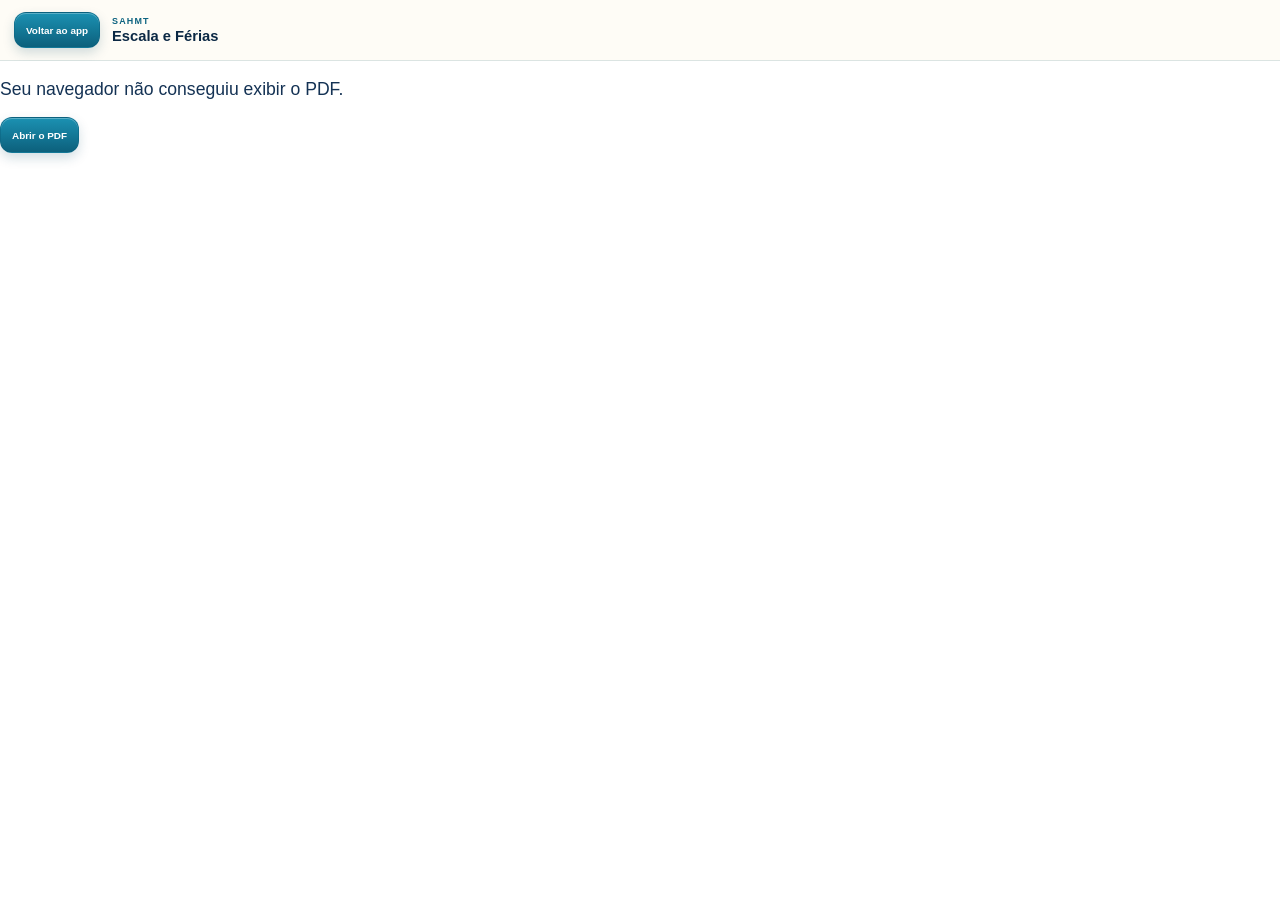
==== escala-ferias.html @ 03d5b82a "Corrigir fechamento do aviso e retorno da escala" ====
<!doctype html>
<html lang="pt-BR">
<head>
  <meta charset="utf-8">
  <meta name="viewport" content="width=device-width, initial-scale=1">
  <meta name="theme-color" content="#0d5068">
  <title>Escala e Férias | SAHMT</title>
  <link rel="stylesheet" href="./styles.css">
</head>
<body class="pdf-page">
  <main class="pdf-viewer-shell">
    <header class="pdf-viewer-header">
      <a class="pdf-back-button" href="./index.html" aria-label="Voltar para a agenda SAHMT">Voltar ao app</a>
      <div>
        <p>SAHMT</p>
        <h1>Escala e Férias</h1>
      </div>
    </header>

    <object class="pdf-viewer" data="./escala-ferias-2026.pdf#view=FitH" type="application/pdf">
      <p>Seu navegador não conseguiu exibir o PDF.</p>
      <a class="pdf-back-button" href="./escala-ferias-2026.pdf" target="_blank" rel="noopener noreferrer">Abrir o PDF</a>
    </object>
  </main>
</body>
</html>
---- styles.css ----
:root {
  --bg-top: #0d3257;
  --bg-mid: #214463;
  --bg-bottom: #eee4d1;
  --sand: rgba(245, 236, 219, 0.96);
  --sand-strong: #f6ead4;
  --ink: #143254;
  --teal: #18b7b7;
  --gold: #c79a3e;
  --copper: #b56404;
  --mist: #dce8ee;
  --forest: #237a57;
  --orange: #ff9f43;
  --shadow: 0 18px 40px rgba(8, 18, 31, 0.18);
}

* {
  box-sizing: border-box;
}

body {
  margin: 0;
  font-family: "Manrope", sans-serif;
  font-size: 110%;
  background:
    radial-gradient(circle at top right, rgba(255, 255, 255, 0.12), transparent 22%),
    radial-gradient(circle at left 80%, rgba(255, 183, 77, 0.12), transparent 18%),
    linear-gradient(180deg, var(--bg-top) 0%, var(--bg-mid) 44%, var(--bg-bottom) 100%);
  color: var(--ink);
}

body.modal-open {
  overflow: hidden;
}

.page-shell {
  min-height: 100vh;
  padding: 12px 10px;
}

.app-frame {
  width: min(100%, 430px);
  margin: 0 auto;
  display: grid;
  gap: 8px;
}

.hero-card,
.panel-card,
.footer-banner {
  border-radius: 24px;
  box-shadow: var(--shadow);
}

.hero-card {
  display: flex;
  align-items: center;
  gap: 14px;
  padding: 24px 18px;
  background: linear-gradient(90deg, rgba(255, 210, 120, 0.4) 0%, rgba(232, 217, 187, 0.96) 100%);
  border: 2px solid rgba(255, 159, 67, 0.72);
  box-shadow: 0 22px 40px rgba(181, 100, 4, 0.22);
}

.hero-side-icon {
  margin-left: auto;
  width: 112px;
  height: 112px;
  border-radius: 24px;
  background: rgba(255, 255, 255, 0.92);
  display: grid;
  place-items: center;
  flex: 0 0 auto;
  box-shadow: 0 12px 24px rgba(8, 18, 31, 0.12);
  text-decoration: none;
}

.hero-side-icon:hover {
  transform: translateY(-1px) scale(1.02);
}

.hero-side-icon__image {
  width: 98px;
  height: 98px;
  object-fit: contain;
}

.hero-logo-wrap {
  width: 118px;
  height: 118px;
  border-radius: 24px;
  background: rgba(255, 255, 255, 0.94);
  display: grid;
  place-items: center;
  flex: 0 0 auto;
}

.hero-logo-link {
  text-decoration: none;
}

.hero-logo-link:hover {
  transform: translateY(-1px) scale(1.01);
  box-shadow: 0 14px 28px rgba(8, 18, 31, 0.16);
}

.hero-logo {
  width: 104px;
  height: 104px;
  object-fit: contain;
}

.hero-kicker {
  display: block;
  font-size: 1rem;
  font-weight: 800;
  letter-spacing: 0.08em;
  color: rgba(125, 77, 10, 0.96);
  text-transform: uppercase;
}

.hero-copy h1 {
  margin: 2px 0 0;
  font-size: clamp(2.1rem, 7vw, 2.9rem);
  line-height: 0.9;
  font-weight: 900;
  letter-spacing: 0.08em;
  color: var(--copper);
  text-shadow: 5px 5px 10px rgba(122, 57, 0, 0.34);
}

.panel-card {
  background: var(--sand);
  border: 1px solid rgba(255, 255, 255, 0.18);
  padding: 10px;
}

.schedule-card {
  border-color: rgba(199, 154, 62, 0.46);
}

.search-banner {
  margin-bottom: 8px;
  padding: 8px;
  border-radius: 18px;
  background: rgba(220, 232, 238, 0.34);
  border: 1px solid rgba(13, 50, 87, 0.08);
}

.card-header,
.schedule-top,
.badge-row,
.quick-actions {
  display: flex;
  gap: 6px;
}

.card-header,
.schedule-top {
  justify-content: space-between;
  align-items: flex-start;
}

.card-title,
.eyebrow,
.sub-banner-title {
  margin: 0;
  font-weight: 700;
}

.card-title {
  font-size: 0.7rem;
}

.range-label,
.eyebrow {
  margin: 0;
  font-size: 0.53rem;
  color: rgba(20, 50, 84, 0.72);
}

.controls-grid {
  display: grid;
  gap: 5px;
  margin-top: 6px;
}

.install-banner {
  width: 100%;
  padding: 8px 10px;
  background: linear-gradient(90deg, #0d3257 0%, #1762a1 100%);
  color: #fff;
  text-align: center;
  box-shadow: 0 12px 24px rgba(13, 50, 87, 0.18);
  font-size: 0.6rem;
}

.install-banner:hover {
  opacity: 0.96;
}

.date-field {
  display: grid;
  gap: 4px;
  font-size: 0.55rem;
  font-weight: 700;
}

.date-field input {
  width: 100%;
  border: 0;
  border-radius: 12px;
  padding: 8px 10px;
  background: var(--mist);
  font: inherit;
  color: var(--ink);
}

.quick-actions {
  flex-wrap: nowrap;
  align-items: stretch;
  justify-content: space-between;
}

button,
.site-banner {
  border: 0;
  border-radius: 14px;
  font: inherit;
  font-weight: 800;
  cursor: pointer;
  transition: transform 140ms ease, opacity 140ms ease, box-shadow 140ms ease;
}

button:hover,
.site-banner:hover {
  transform: translateY(-1px);
}

.soft-button,
.primary-button {
  flex: 1 1 0;
  min-width: 0;
  padding: 8px 6px;
  font-size: 0.59rem;
  line-height: 1.05;
  text-align: center;
}

.soft-button {
  background: var(--mist);
  color: var(--ink);
}

.primary-button {
  background: var(--bg-top);
  color: #fff;
}

.notice,
.empty-state,
.sub-banner {
  border-radius: 14px;
  padding: 8px 10px;
}

.notice {
  margin-top: 8px;
  background: rgba(255, 159, 67, 0.16);
  font-size: 0.56rem;
  font-weight: 600;
}

.date-title {
  margin: 4px 0 0;
  font-size: clamp(0.9rem, 3.3vw, 1.08rem);
  line-height: 1.15;
}

.today-badge,
.capsule {
  display: inline-flex;
  align-items: center;
  justify-content: center;
  padding: 5px 9px;
  border-radius: 999px;
  font-size: 0.5rem;
  font-weight: 800;
}

.today-badge {
  background: rgba(199, 154, 62, 0.24);
  color: var(--copper);
}

.badge-row {
  flex-wrap: wrap;
  margin-top: 8px;
}

.capsule-green {
  background: rgba(35, 122, 87, 0.14);
  color: var(--forest);
}

.capsule-blue {
  background: var(--mist);
  color: var(--bg-top);
}

.siglas-grid {
  display: grid;
  grid-template-columns: repeat(auto-fit, minmax(62px, 1fr));
  gap: 6px;
  margin-top: 8px;
}

.sigla-item {
  display: grid;
  justify-items: center;
  gap: 3px;
}

.sigla-token {
  position: relative;
  width: 100%;
  min-height: 30px;
  display: flex;
  align-items: center;
  justify-content: center;
  border-radius: 14px;
  padding: 4px 4px;
  font-size: 0.79rem;
  font-weight: 800;
  text-align: center;
  color: #111111;
  white-space: nowrap;
  background: linear-gradient(180deg, rgba(255, 255, 255, 0.98) 0%, rgba(240, 240, 240, 0.96) 100%);
  border: 1px solid rgba(24, 24, 24, 0.24);
  box-shadow:
    0 0 0 1px rgba(255, 255, 255, 0.82),
    0 10px 20px rgba(0, 0, 0, 0.08),
    0 0 16px rgba(0, 0, 0, 0.12),
    inset 0 1px 0 rgba(255, 255, 255, 0.92);
}

.sigla-button {
  cursor: pointer;
  transition: transform 140ms ease, box-shadow 180ms ease, border-color 180ms ease;
}

.sigla-button:hover {
  transform: translateY(-1px);
  box-shadow:
    0 0 0 1px rgba(255, 255, 255, 0.86),
    0 12px 24px rgba(0, 0, 0, 0.1),
    0 0 18px rgba(0, 0, 0, 0.16),
    inset 0 1px 0 rgba(255, 255, 255, 0.94);
}

.sigla-token--checked::before,
.sigla-token--checked::after {
  content: none;
}

.sigla-token--vacation {
  color: #17833c !important;
  background:
    radial-gradient(circle at center, rgba(255, 252, 219, 1) 0%, rgba(254, 249, 169, 0.98) 34%, rgba(253, 230, 138, 0.98) 62%, rgba(251, 191, 36, 0.92) 100%) !important;
  border-color: rgba(234, 179, 8, 0.92) !important;
  border-radius: 999px !important;
  text-shadow: 0 1px 2px rgba(5, 61, 27, 0.42), 0 0 4px rgba(74, 222, 128, 0.48);
  font-size: 0.79rem !important;
  box-shadow:
    0 0 0 2px rgba(254, 243, 199, 0.98),
    0 0 0 4px rgba(253, 230, 138, 0.34),
    0 0 13px rgba(252, 211, 77, 0.58),
    inset 0 0 10px rgba(255, 255, 255, 0.34),
    0 6px 14px rgba(217, 119, 6, 0.14) !important;
}

.sigla-token--checked {
  color: #ffffff !important;
  background: linear-gradient(180deg, rgba(134, 239, 172, 0.98) 0%, rgba(74, 222, 128, 0.96) 42%, rgba(34, 197, 94, 0.94) 100%) !important;
  border-color: rgba(34, 197, 94, 0.88) !important;
  text-shadow: 0 1px 1px rgba(0, 0, 0, 0.22);
  box-shadow:
    0 0 0 2px rgba(220, 252, 231, 0.96),
    0 0 10px rgba(74, 222, 128, 0.34),
    inset 0 0 12px rgba(255, 255, 255, 0.18),
    0 8px 18px rgba(21, 128, 61, 0.16) !important;
}

.sigla-index {
  font-size: 0.58rem;
  font-weight: 700;
  color: #000;
}

.vacation-banner {
  margin-top: 8px;
  background: rgba(199, 154, 62, 0.18);
  border: 1px solid rgba(199, 154, 62, 0.35);
}

.sub-banner-title {
  font-size: 0.64rem;
}

.sub-banner-text {
  margin: 4px 0 0;
  font-size: 0.6rem;
  font-weight: 700;
}

.vacation-banner__actions {
  display: flex;
  align-items: center;
  gap: 7px;
}

.vacation-file-link {
  display: inline-flex;
  flex: 1 1 0;
  min-width: 0;
  align-items: center;
  justify-content: center;
  min-height: 38px;
  padding: 7px 8px;
  border: 1px solid rgba(147, 197, 253, 0.95);
  border-radius: 13px;
  background: linear-gradient(180deg, #76a9ee 0%, #4e84cf 100%);
  box-shadow: 0 0 0 2px rgba(191, 219, 254, 0.62), 0 0 12px rgba(96, 165, 250, 0.42), inset 0 1px 0 rgba(255, 255, 255, 0.34), 0 6px 12px rgba(30, 64, 175, 0.16);
  color: #f8fbff;
  font-size: 0.66rem;
  font-weight: 900;
  letter-spacing: 0.02em;
  line-height: 1;
  text-decoration: none;
  white-space: nowrap;
}

.vacation-file-link:active {
  transform: scale(0.97);
}

.vacation-file-link--scale {
  gap: 0;
  overflow: hidden;
  border-color: rgba(224, 183, 54, 0.72);
  background: linear-gradient(105deg, #ffffff 0%, #f7f5ee 47%, #fff6bd 53%, #f9d75c 100%);
  box-shadow: 0 0 0 2px rgba(255, 248, 207, 0.84), 0 0 12px rgba(250, 204, 21, 0.28), inset 0 1px 0 rgba(255, 255, 255, 0.9), 0 6px 12px rgba(161, 98, 7, 0.13);
}

.vacation-file-link__scale {
  color: #171717;
  text-shadow: 0 1px 0 rgba(255, 255, 255, 0.95);
}

.vacation-file-link__vacation {
  color: #7a4a00;
  text-shadow: 0 1px 0 rgba(255, 255, 255, 0.58);
}

.vacation-file-link--labels {
  border-color: rgba(147, 197, 253, 0.9);
  background: linear-gradient(180deg, #72a7ea 0%, #4d82cc 100%);
  color: #ffffff;
  text-shadow: 0 1px 1px rgba(14, 48, 92, 0.38);
}

.dc-vacation-sigla {
  display: inline-block;
  margin: 0;
  padding: 1px 3px;
  border: 1px solid rgba(234, 179, 8, 0.92);
  border-radius: 999px;
  background: radial-gradient(circle at center, #fffddb 0%, #fef9a9 36%, #fde68a 66%, #fbbf24 100%);
  box-shadow: 0 0 0 1px rgba(254, 243, 199, 0.96), 0 0 0 2px rgba(253, 230, 138, 0.34), 0 0 7px rgba(252, 211, 77, 0.46), inset 0 0 5px rgba(255, 255, 255, 0.42);
  color: #17833c;
  font-size: 0.82em;
  font-weight: 900;
  text-shadow: 0 1px 2px rgba(5, 61, 27, 0.42), 0 0 4px rgba(74, 222, 128, 0.48);
}

.sigla-token__vacation-part {
  display: inline-block;
  margin: 0;
  padding: 1px 3px;
  border: 1px solid rgba(234, 179, 8, 0.92);
  border-radius: 999px;
  background: radial-gradient(circle at center, #fffddb 0%, #fef9a9 36%, #fde68a 66%, #fbbf24 100%);
  box-shadow: 0 0 0 1px rgba(254, 243, 199, 0.96), 0 0 0 2px rgba(253, 230, 138, 0.34), 0 0 7px rgba(252, 211, 77, 0.46), inset 0 0 5px rgba(255, 255, 255, 0.42);
  color: #17833c;
  font-size: 0.82em;
  font-weight: 900;
  text-shadow: 0 1px 2px rgba(5, 61, 27, 0.42), 0 0 4px rgba(74, 222, 128, 0.48);
}

.sigla-token__part {
  display: inline-flex;
  align-items: center;
  padding: 0 2px 2px 1px;
}

.sigla-token__vacation-wrap {
  position: relative;
  display: inline-flex;
  align-items: center;
}

.sigla-token__vacation-label {
  display: inline-flex;
  align-items: center;
}

.sigla-token__position {
  position: absolute;
  right: -4px;
  bottom: -5px;
  z-index: 1;
  display: inline-flex;
  align-items: center;
  justify-content: center;
  width: 8px;
  height: 8px;
  border: 1px solid rgba(9, 45, 68, 0.36);
  border-radius: 50%;
  background: #f9fbfc;
  box-shadow: 0 1px 2px rgba(8, 36, 58, 0.2);
  color: #0b4569;
  font-size: 0.31rem;
  font-weight: 900;
  line-height: 1;
}

.vacation-sigla {
  margin: 0 4px 4px 0;
  padding: 4px 8px;
  border: 0;
  border-radius: 999px;
  background: rgba(13, 50, 87, 0.12);
  color: var(--bg-top);
  font-size: 0.58rem;
  font-weight: 800;
  cursor: pointer;
}

.site-banner {
  display: block;
  margin-top: 0;
  padding: 42px 18px;
  text-align: center;
  text-decoration: none;
  font-size: clamp(2rem, 7vw, 2.7rem);
  font-weight: 900;
  letter-spacing: 0.16em;
  line-height: 1.05;
  color: var(--copper);
  background: linear-gradient(90deg, rgba(255, 210, 120, 0.4) 0%, rgba(255, 159, 67, 0.34) 100%);
  border: 2px solid rgba(255, 159, 67, 0.92);
  box-shadow: 0 22px 40px rgba(181, 100, 4, 0.28);
  text-shadow: 6px 6px 12px rgba(122, 57, 0, 0.72);
  text-transform: uppercase;
}

.footer-banner {
  padding: 12px 10px;
  text-align: center;
  color: #fff;
  background: var(--teal);
  font-size: 0.63rem;
  font-weight: 800;
}

.contact-modal {
  position: fixed;
  inset: 0;
  z-index: 50;
}

.contact-modal__backdrop {
  position: absolute;
  inset: 0;
  background: rgba(8, 18, 31, 0.48);
  backdrop-filter: blur(6px);
}

.contact-sheet {
  position: absolute;
  left: 0;
  right: 0;
  bottom: 0;
  max-width: 430px;
  max-height: 78vh;
  margin: 0 auto;
  padding: 16px 14px 18px;
  overflow-y: auto;
  border-radius: 24px 24px 0 0;
  background: linear-gradient(180deg, rgba(249, 244, 233, 0.98) 0%, rgba(237, 227, 207, 0.98) 100%);
  box-shadow: 0 -18px 36px rgba(8, 18, 31, 0.24);
}

.contact-sheet__header,
.contact-card__header,
.contact-card__actions,
.contact-card__grid {
  display: flex;
  gap: 8px;
}

.contact-sheet__header {
  align-items: flex-start;
  justify-content: space-between;
}

.contact-sheet__kicker,
.contact-sheet__summary,
.contact-card__meta,
.contact-card__label {
  margin: 0;
}

.contact-sheet__kicker {
  font-size: 0.64rem;
  font-weight: 800;
  letter-spacing: 0.08em;
  text-transform: uppercase;
  color: rgba(20, 50, 84, 0.72);
}

.contact-sheet h2 {
  margin: 4px 0 0;
  font-size: 1.08rem;
  line-height: 1.15;
}

.contact-sheet__close {
  padding: 8px 10px;
  border-radius: 12px;
  background: var(--mist);
  color: var(--ink);
  font-size: 0.62rem;
}

.contact-sheet__summary {
  margin-top: 8px;
  font-size: 0.62rem;
  font-weight: 700;
  color: rgba(20, 50, 84, 0.82);
}

.contact-list {
  display: grid;
  gap: 10px;
  margin-top: 12px;
}

.contact-card {
  padding: 12px;
  border-radius: 18px;
  background: rgba(255, 255, 255, 0.92);
  border: 1px solid rgba(13, 50, 87, 0.1);
  box-shadow: 0 12px 24px rgba(8, 18, 31, 0.08);
}

.contact-card h3 {
  margin: 6px 0 0;
  font-size: 0.92rem;
  line-height: 1.15;
}

.contact-card__sigla {
  display: inline-flex;
  align-items: center;
  justify-content: center;
  min-width: 48px;
  padding: 4px 8px;
  border-radius: 999px;
  background: rgba(13, 50, 87, 0.12);
  color: var(--bg-top);
  font-size: 0.64rem;
  font-weight: 900;
}

.contact-card__meta {
  margin-top: 4px;
  font-size: 0.61rem;
  font-weight: 700;
  color: rgba(20, 50, 84, 0.78);
}

.contact-card__grid {
  flex-wrap: wrap;
  margin-top: 10px;
}

.contact-card__field {
  flex: 1 1 120px;
  padding: 8px 9px;
  border-radius: 14px;
  background: rgba(220, 232, 238, 0.38);
}

.contact-card__label {
  display: block;
  font-size: 0.56rem;
  font-weight: 800;
  color: rgba(20, 50, 84, 0.72);
  text-transform: uppercase;
}

.contact-card__value {
  display: block;
  margin-top: 4px;
  font-size: 0.68rem;
  line-height: 1.2;
  color: var(--ink);
}

.contact-card__actions {
  flex-wrap: wrap;
  margin-top: 10px;
}

.contact-card__action {
  display: inline-flex;
  align-items: center;
  justify-content: center;
  min-width: 88px;
  padding: 8px 10px;
  border-radius: 12px;
  background: var(--bg-top);
  color: #fff;
  text-decoration: none;
  font-size: 0.6rem;
  font-weight: 800;
}

.contact-card--note p {
  margin: 8px 0 0;
  font-size: 0.66rem;
  line-height: 1.35;
}

.events-modal {
  position: fixed;
  inset: 0;
  z-index: 60;
}

.events-modal__backdrop {
  position: absolute;
  inset: 0;
  background: rgba(8, 18, 31, 0.56);
  backdrop-filter: blur(8px);
}

.events-sheet {
  position: absolute;
  inset: 0;
  width: 100%;
  max-width: none;
  min-height: 100dvh;
  margin: 0 auto;
  display: grid;
  grid-template-rows: auto 1fr;
  gap: 12px;
  padding: calc(env(safe-area-inset-top, 0px) + 12px) 12px calc(env(safe-area-inset-bottom, 0px) + 12px);
  border-radius: 0;
  background: linear-gradient(180deg, rgba(249, 244, 233, 0.99) 0%, rgba(237, 227, 207, 0.99) 100%);
  box-shadow: 0 18px 36px rgba(8, 18, 31, 0.28);
}

.events-sheet__header,
.events-sheet__actions {
  display: flex;
  align-items: center;
  justify-content: space-between;
  gap: 8px;
}

.events-sheet__kicker {
  margin: 0;
  font-size: 0.64rem;
  font-weight: 800;
  letter-spacing: 0.08em;
  text-transform: uppercase;
  color: rgba(20, 50, 84, 0.72);
}

.events-sheet h2 {
  margin: 4px 0 0;
  font-size: 1.05rem;
  line-height: 1.15;
}

.events-sheet__close,
.events-sheet__external {
  display: inline-flex;
  align-items: center;
  justify-content: center;
  padding: 9px 12px;
  border-radius: 12px;
  font-size: 0.62rem;
  font-weight: 800;
  text-decoration: none;
}

.events-sheet__close {
  background: var(--mist);
  color: var(--ink);
}

.events-sheet__external {
  background: var(--bg-top);
  color: #fff;
}

.events-frame-wrap {
  height: 100%;
  min-height: 0;
  overflow: hidden;
  border-radius: 24px;
  border: 1px solid rgba(13, 50, 87, 0.1);
  background: rgba(255, 255, 255, 0.92);
  box-shadow: inset 0 1px 0 rgba(255, 255, 255, 0.6);
}

.events-frame {
  width: 100%;
  height: 100%;
  min-height: 100%;
  border: 0;
  background: #fff;
}

.notice-modal {
  position: fixed;
  inset: 0;
  z-index: 80;
  display: grid;
  place-items: center;
  padding: 20px;
}

.notice-modal__backdrop {
  position: absolute;
  inset: 0;
  background: rgba(4, 21, 38, 0.63);
  backdrop-filter: blur(10px);
}

.notice-card {
  position: relative;
  isolation: isolate;
  width: min(100%, 390px);
  max-height: min(78vh, 640px);
  overflow: auto;
  padding: 25px 20px 18px;
  border: 1px solid rgba(255, 255, 255, 0.64);
  border-radius: 26px;
  background: linear-gradient(145deg, #fbf7e9 0%, #fffdf7 52%, #e5f1f1 100%);
  box-shadow: 0 25px 55px rgba(1, 18, 35, 0.4), inset 0 1px 0 rgba(255, 255, 255, 0.94);
  animation: notice-arrival 420ms cubic-bezier(0.22, 0.8, 0.26, 1) both;
}

.notice-card__glow {
  position: absolute;
  z-index: -1;
  width: 150px;
  height: 150px;
  top: -74px;
  right: -50px;
  border-radius: 50%;
  background: radial-gradient(circle, rgba(248, 204, 86, 0.68) 0%, rgba(248, 204, 86, 0) 70%);
}

.notice-card__eyebrow {
  margin: 0;
  color: #0d6380;
  font-size: 0.62rem;
  font-weight: 900;
  letter-spacing: 0.12em;
  text-transform: uppercase;
}

.notice-card h2 {
  margin: 8px 0 0;
  color: #0b2844;
  font-size: clamp(1.15rem, 5vw, 1.5rem);
  line-height: 1.08;
}

.notice-card__message {
  margin: 13px 0 0;
  color: rgba(11, 40, 68, 0.88);
  font-size: 0.81rem;
  font-weight: 650;
  line-height: 1.5;
  overflow-wrap: anywhere;
  white-space: pre-wrap;
}

.notice-card__footer {
  display: flex;
  align-items: center;
  justify-content: space-between;
  gap: 10px;
  margin-top: 20px;
  padding-top: 13px;
  border-top: 1px solid rgba(13, 80, 104, 0.13);
}

.notice-card__countdown {
  margin: 0;
  color: rgba(11, 40, 68, 0.68);
  font-size: 0.6rem;
  font-weight: 800;
  line-height: 1.25;
}

.notice-card__close {
  flex: 0 0 auto;
  min-width: 108px;
  min-height: 37px;
  padding: 8px 11px;
  border: 1px solid rgba(13, 99, 128, 0.48);
  border-radius: 12px;
  background: linear-gradient(180deg, #1b91b2 0%, #0c607c 100%);
  box-shadow: 0 5px 12px rgba(6, 72, 98, 0.2), inset 0 1px 0 rgba(255, 255, 255, 0.28);
  color: #ffffff;
  font-size: 0.64rem;
  font-weight: 900;
}

.notice-card__close:disabled {
  cursor: not-allowed;
  opacity: 0.45;
  filter: grayscale(0.28);
}

.pdf-page {
  min-height: 100vh;
  background: linear-gradient(145deg, #e8f1f2 0%, #f7f0df 100%);
}

.pdf-viewer-shell {
  display: grid;
  grid-template-rows: auto minmax(0, 1fr);
  min-height: 100vh;
}

.pdf-viewer-header {
  display: flex;
  align-items: center;
  gap: 12px;
  padding: 12px max(14px, env(safe-area-inset-right)) 12px max(14px, env(safe-area-inset-left));
  border-bottom: 1px solid rgba(13, 80, 104, 0.14);
  background: rgba(255, 253, 247, 0.94);
  box-shadow: 0 6px 18px rgba(8, 44, 64, 0.1);
}

.pdf-viewer-header p,
.pdf-viewer-header h1 {
  margin: 0;
}

.pdf-viewer-header p {
  color: #0d6380;
  font-size: 0.56rem;
  font-weight: 900;
  letter-spacing: 0.13em;
}

.pdf-viewer-header h1 {
  margin-top: 2px;
  color: #0b2844;
  font-size: 0.92rem;
}

.pdf-back-button {
  display: inline-flex;
  flex: 0 0 auto;
  align-items: center;
  justify-content: center;
  min-height: 36px;
  padding: 8px 11px;
  border: 1px solid rgba(13, 99, 128, 0.5);
  border-radius: 12px;
  background: linear-gradient(180deg, #1b91b2 0%, #0c607c 100%);
  box-shadow: 0 5px 12px rgba(6, 72, 98, 0.18), inset 0 1px 0 rgba(255, 255, 255, 0.28);
  color: #ffffff;
  font-size: 0.62rem;
  font-weight: 900;
  text-decoration: none;
  white-space: nowrap;
}

.pdf-viewer {
  width: 100%;
  height: 100%;
  min-height: 0;
  border: 0;
  background: #ffffff;
}

@keyframes notice-arrival {
  from {
    opacity: 0;
    transform: translateY(18px) scale(0.96);
  }

  to {
    opacity: 1;
    transform: translateY(0) scale(1);
  }
}

.hidden {
  display: none !important;
}

@media (max-width: 640px) {
  .page-shell {
    padding: 8px 8px;
  }

  .card-header {
    gap: 4px;
  }

  .card-header,
  .schedule-top {
    align-items: center;
  }

  .search-banner {
    padding: 6px;
    margin-bottom: 6px;
  }

  .hero-logo-wrap {
    width: 102px;
    height: 102px;
  }

  .hero-logo {
    width: 90px;
    height: 90px;
  }

  .hero-copy h1 {
    font-size: 2rem;
  }

  .hero-side-icon {
    width: 94px;
    height: 94px;
    border-radius: 22px;
  }

  .hero-side-icon__image {
    width: 82px;
    height: 82px;
  }

  .quick-actions {
    gap: 5px;
  }

  .soft-button,
  .primary-button {
    padding: 7px 5px;
    font-size: 0.56rem;
  }

  .events-sheet {
    inset: 8px;
    padding: 12px;
    border-radius: 24px;
  }

  .events-frame {
    min-height: 66vh;
  }

}
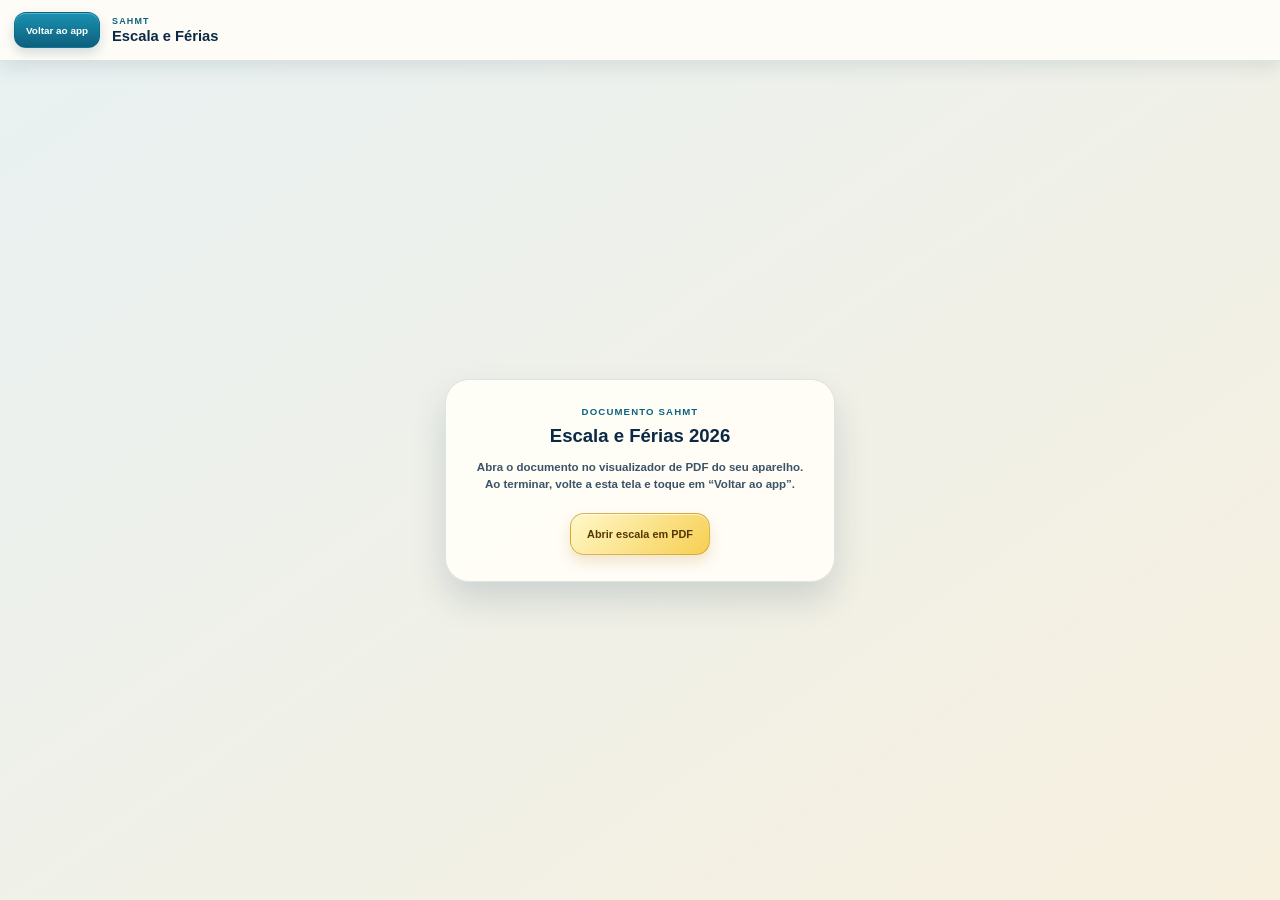
==== commit a746cac1: "Corrigir abertura do PDF de escala" ====
--- a/escala-ferias.html
+++ b/escala-ferias.html
@@ -17,10 +17,12 @@
       </div>
     </header>
 
-    <object class="pdf-viewer" data="./escala-ferias-2026.pdf#view=FitH" type="application/pdf">
-      <p>Seu navegador não conseguiu exibir o PDF.</p>
-      <a class="pdf-back-button" href="./escala-ferias-2026.pdf" target="_blank" rel="noopener noreferrer">Abrir o PDF</a>
-    </object>
+    <section class="pdf-open-card" aria-labelledby="pdfOpenTitle">
+      <p class="pdf-open-card__eyebrow">Documento SAHMT</p>
+      <h2 id="pdfOpenTitle">Escala e Férias 2026</h2>
+      <p>Abra o documento no visualizador de PDF do seu aparelho. Ao terminar, volte a esta tela e toque em “Voltar ao app”.</p>
+      <a class="pdf-open-button" href="./escala-ferias-2026.pdf" target="_blank" rel="noopener noreferrer">Abrir escala em PDF</a>
+    </section>
   </main>
 </body>
 </html>
--- a/styles.css
+++ b/styles.css
@@ -997,12 +997,56 @@
   white-space: nowrap;
 }
 
-.pdf-viewer {
-  width: 100%;
-  height: 100%;
-  min-height: 0;
-  border: 0;
-  background: #ffffff;
+.pdf-open-card {
+  align-self: center;
+  width: min(100% - 28px, 390px);
+  margin: 0 auto;
+  padding: 26px 22px;
+  border: 1px solid rgba(13, 80, 104, 0.14);
+  border-radius: 24px;
+  background: rgba(255, 253, 247, 0.94);
+  box-shadow: 0 18px 35px rgba(8, 44, 64, 0.15), inset 0 1px 0 rgba(255, 255, 255, 0.8);
+  text-align: center;
+}
+
+.pdf-open-card__eyebrow {
+  margin: 0;
+  color: #0d6380;
+  font-size: 0.6rem;
+  font-weight: 900;
+  letter-spacing: 0.12em;
+  text-transform: uppercase;
+}
+
+.pdf-open-card h2 {
+  margin: 8px 0 0;
+  color: #0b2844;
+  font-size: 1.16rem;
+}
+
+.pdf-open-card > p:not(.pdf-open-card__eyebrow) {
+  margin: 12px 0 0;
+  color: rgba(11, 40, 68, 0.8);
+  font-size: 0.72rem;
+  font-weight: 650;
+  line-height: 1.45;
+}
+
+.pdf-open-button {
+  display: inline-flex;
+  align-items: center;
+  justify-content: center;
+  min-height: 42px;
+  margin-top: 20px;
+  padding: 10px 16px;
+  border: 1px solid rgba(193, 137, 14, 0.58);
+  border-radius: 14px;
+  background: linear-gradient(135deg, #fff8c9 0%, #f7cf51 100%);
+  box-shadow: 0 7px 14px rgba(180, 119, 6, 0.18), inset 0 1px 0 rgba(255, 255, 255, 0.78);
+  color: #563600;
+  font-size: 0.68rem;
+  font-weight: 900;
+  text-decoration: none;
 }
 
 @keyframes notice-arrival {
